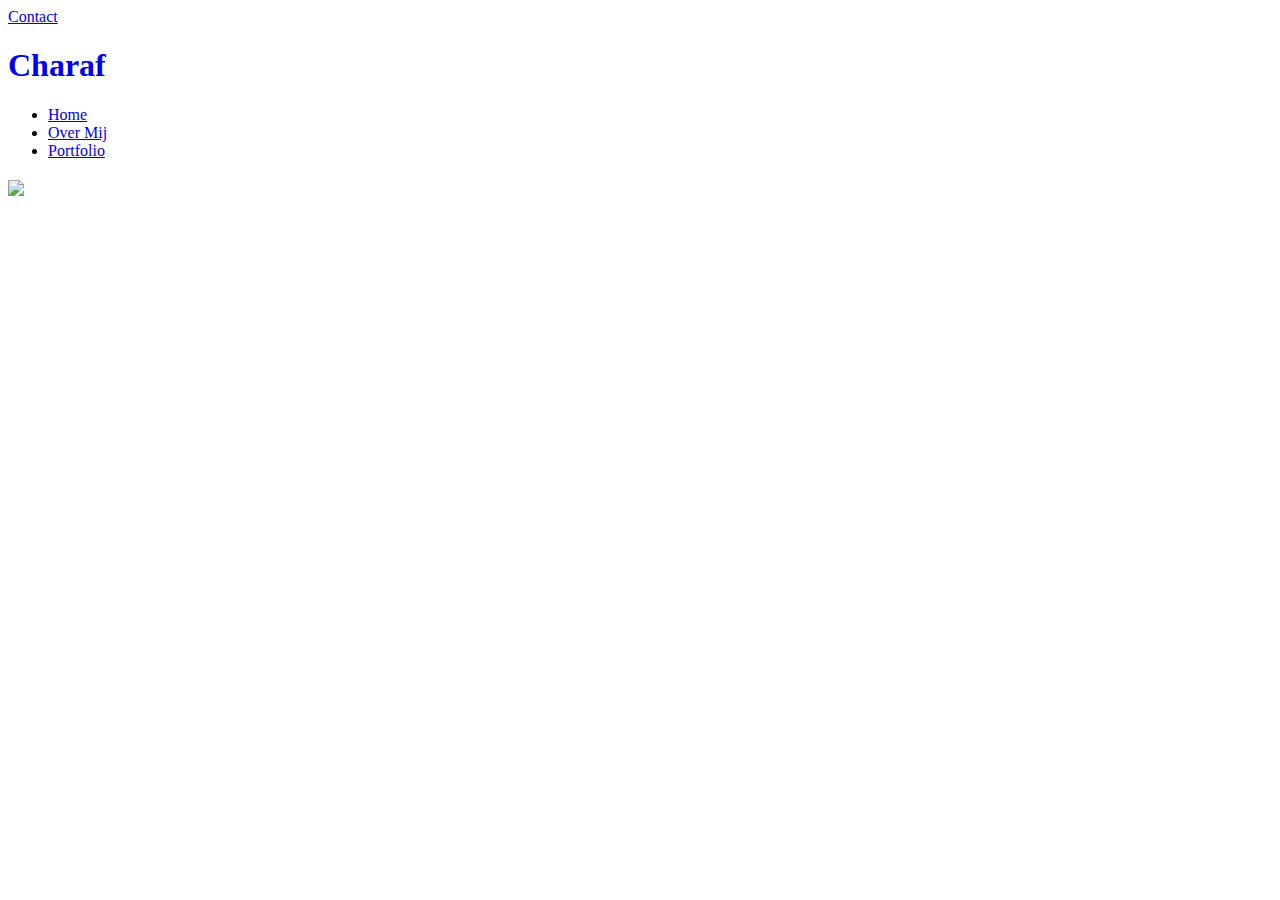
==== index.html @ bb8ea002 "De eerste stap" ====
<!DOCTYPE html>
<html lang="nl">
  <head>
    <meta charset="UTF-8" />
    <meta name="viewport" content="width=device-width, initial-scale=1.0" />
    <title>Home</title>
    <!-- Voeg de externe CSS-stijlen toe -->
    <link rel="stylesheet" href="style.css" />
    <link rel="shortcut icon" href="media/favicon.png" type="image/x-icon" />
    <style>
      .header h1 {
        animation: flickering 1.9s;
      }
    </style>
  </head>

  <body>
    <!-- Voeg de navigatiebalk (navbar) toe -->

    <div id="header">
      <a href="contact.html"><div class="button">Contact</div></a>
      <header class="header">
        <a href="transition.html" style="text-decoration: none"
          ><h1>Charaf</h1></a
        >
      </header>
      <nav class="navbar">
        <ul>
          <li><a href="index.html">Home</a></li>
          <li><a href="overmij.html">Over Mij</a></li>
          <li><a href="portfolio.html">Portfolio</a></li>
        </ul>
      </nav>
    </div>

    <div class="container">
      <!-- Voeg hier je portfolio-items toe -->
      <h2 id="welkom"></h2>
      <img src="media/charaf.jpg" id="welkom_foto" />
      <!-- Voeg meer inhoud toe zoals afbeeldingen, beschrijvingen, enzovoort -->
    </div>

    <!-- Voeg de externe JavaScript toe -->
    <script src="script.js"></script>
  </body>
</html>
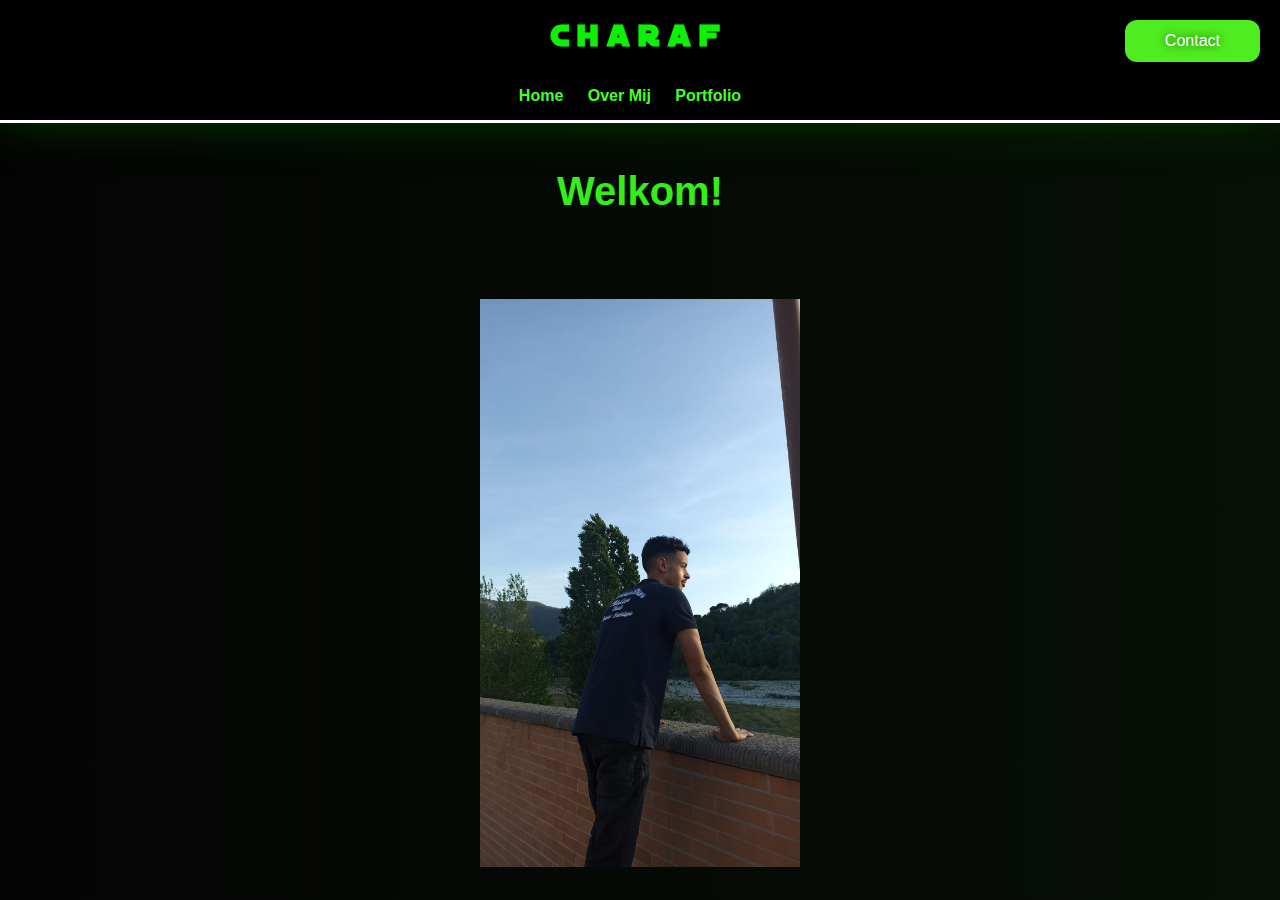
==== commit acd91187: "ss" ====
--- a/index.html
+++ b/index.html
@@ -4,7 +4,6 @@
     <meta charset="UTF-8" />
     <meta name="viewport" content="width=device-width, initial-scale=1.0" />
     <title>Home</title>
-    <!-- Voeg de externe CSS-stijlen toe -->
     <link rel="stylesheet" href="style.css" />
     <link rel="shortcut icon" href="media/favicon.png" type="image/x-icon" />
     <style>
@@ -15,8 +14,6 @@
   </head>
 
   <body>
-    <!-- Voeg de navigatiebalk (navbar) toe -->
-
     <div id="header">
       <a href="contact.html"><div class="button">Contact</div></a>
       <header class="header">
@@ -34,13 +31,9 @@
     </div>
 
     <div class="container">
-      <!-- Voeg hier je portfolio-items toe -->
       <h2 id="welkom"></h2>
       <img src="media/charaf.jpg" id="welkom_foto" />
-      <!-- Voeg meer inhoud toe zoals afbeeldingen, beschrijvingen, enzovoort -->
     </div>
-
-    <!-- Voeg de externe JavaScript toe -->
     <script src="script.js"></script>
   </body>
 </html>
--- a/style.css
+++ b/style.css
@@ -0,0 +1,343 @@
+@font-face {
+  font-family: distant-galaxy;
+  src: url(media/distg.ttf);
+}
+
+* {
+  padding: 0;
+  margin: 0;
+}
+
+body {
+  background-color: #101010;
+  color: #b9beb4;
+  font-family: Arial, sans-serif;
+  width: 100%;
+  height: 100%;
+  z-index: -100;
+  padding-bottom: 20px;
+}
+
+.header {
+  background-color: #000000;
+  color: #34ee18;
+  padding: 20px;
+  transition: all 0.2s;
+  letter-spacing: 3px;
+  font-family: "distant-galaxy";
+}
+
+.header:hover {
+  letter-spacing: 8px;
+}
+
+.container {
+  padding: 20px;
+}
+
+/* Stijlen voor de navigatiebalk (navbar) */
+.navbar {
+  background-color: #000000;
+  padding: 15px;
+  overflow: hidden;
+  border-bottom: 3px solid white;
+  position: sticky;
+}
+
+.navbar ul {
+  list-style-type: none;
+  padding: 0;
+  text-align: center;
+}
+
+.navbar li {
+  display: inline;
+  margin-right: 20px;
+}
+
+.navbar a {
+  text-decoration: none;
+  color: #44ff27;
+  font-weight: bold;
+  transition: all 0.2s;
+}
+
+.navbar a:hover {
+  text-shadow: 0px 0px 5px #44ff27;
+  color: white;
+}
+
+.navbar {
+  margin-bottom: clamp(20px, 2%, 35px);
+}
+
+.wrapper {
+  display: grid;
+  grid-template-columns: 1fr 1fr;
+}
+
+.container {
+  margin-left: 20px;
+}
+
+h2 {
+  color: #34ee18;
+}
+
+.button {
+  background-color: #4fec1f;
+  text-align: center;
+  color: white;
+  border-radius: 12px;
+  width: max-content;
+  padding: 0.75rem 2.5rem;
+  text-shadow: 0px 0px 8px rgb(18, 74, 29);
+  cursor: pointer;
+  transition: all 0.2s;
+  margin-top: 20px;
+  animation: fadeIn 2s;
+  float: right;
+  margin-right: 20px;
+}
+
+.button:hover {
+  background-color: rgb(255, 255, 255);
+  box-shadow: 0px 0px 10px #70f15c;
+  color: #0ff007;
+  text-shadow: 0px 0px 8px white;
+}
+
+#header {
+  box-shadow: 0px -20px 60px rgba(39, 244, 7, 0.536), 0px 10px 30px rgb(1, 1, 1);
+  position: sticky;
+  top: 0;
+}
+
+img {
+  animation: hover 5s;
+  animation-iteration-count: infinite;
+  transition: ease-in-out;
+  padding-top: 80px;
+}
+
+p {
+  letter-spacing: 0.8px;
+  word-spacing: 2.5px;
+}
+
+@keyframes fadeIn {
+  0% {
+    opacity: 0;
+  }
+  100% {
+    opacity: 1;
+  }
+}
+
+@keyframes hover {
+  0% {
+    margin-bottom: 20px;
+    margin-top: 0px;
+  }
+  50% {
+    margin-top: 20px;
+    margin-bottom: 0px;
+    border-radius: 20px;
+  } 
+  100% {
+    margin: 0;
+  }
+}
+
+@keyframes fadeInLight {
+  0% {
+    opacity: 0;
+  }
+  100% {
+    opacity: 0.3;
+  }
+}
+
+@keyframes flickering {
+  0% {
+    opacity: 0;
+  }
+  25% {
+    opacity: 1;
+  }
+  35% {
+    opacity: 0.5;
+    color: rgb(123, 194, 255);
+  }
+  45% {
+    opacity: 1;
+  }
+  50% {
+    opacity: 0.2;
+    color: blanchedalmond;
+  }
+  80% {
+    opacity: 1;
+  }
+  90% {
+    opacity: 0.01;
+    color: rgb(28, 47, 25);
+  }
+  100% {
+    opacity: 1;
+  }
+}
+
+.container a {
+  color: #70f15c;
+  text-decoration: none;
+}
+
+a h1 {
+  color: #0ff007;
+  text-decoration: black;
+  text-underline-position: unset;
+}
+
+*::selection {
+  background-color: #0ff007;
+  color: white;
+  text-shadow: 0px 0px 3px black;
+}
+
+h2::selection {
+  color: crimson;
+  text-shadow: 0px 0px 3px white;
+}
+
+ol {
+  margin-left: 20px;
+  margin-top: 10px;
+  font-size: 18px;
+  color: #70f15c;
+}
+
+.media {
+  text-align: center;
+}
+
+.wrapper .container {
+  margin-left: 30px;
+}
+
+@media (max-width: 800px) {
+  .wrapper {
+    grid-template-columns: 1fr;
+  }
+  .button {
+    overflow: hidden;
+    opacity: 0.3;
+    animation: fadeInLight 2s;
+  }
+}
+
+iframe {
+  aspect-ratio: 16/9;
+  max-width: 480px;
+  min-width: 360px;
+}
+
+.media h2 {
+  margin-bottom: 20px;
+}
+
+audio::-webkit-media-controls-play-button,
+audio::-webkit-media-controls-panel {
+  background-color: #17f82a;
+  color: #470f30;
+}
+
+audio {
+  background-color: #17f82a;
+  margin-top: 50px;
+  width: 360px;
+  border-radius: 6px;
+}
+
+#one p {
+  position: relative;
+  top: 125px;
+  z-index: 2;
+}
+
+.header h1 {
+  margin-left: 40%;
+  text-align: center;
+  width: 20%;
+  margin-right: 40%;
+}
+
+body {
+  background: linear-gradient(270deg, #0f1111, #0e260b, #040404);
+  background-size: 600% 600%;
+  -webkit-animation: backgroundAnim 30s ease infinite;
+  -moz-animation: backgroundAnim 30s ease infinite;
+  -o-animation: backgroundAnim 30s ease infinite;
+  animation: backgroundAnim 30s ease infinite;
+}
+@-webkit-keyframes backgroundAnim {
+  0% {
+    background-position: 0% 50%;
+  }
+  50% {
+    background-position: 100% 50%;
+  }
+  100% {
+    background-position: 0% 50%;
+  }
+}
+@-moz-keyframes backgroundAnim {
+  0% {
+    background-position: 0% 50%;
+  }
+  50% {
+    background-position: 100% 50%;
+  }
+  100% {
+    background-position: 0% 50%;
+  }
+}
+@-o-keyframes backgroundAnim {
+  0% {
+    background-position: 0% 50%;
+  }
+  50% {
+    background-position: 100% 50%;
+  }
+  100% {
+    background-position: 0% 50%;
+  }
+}
+@keyframes backgroundAnim {
+  0% {
+    background-position: 0% 50%;
+  }
+  50% {
+    background-position: 100% 50%;
+  }
+  100% {
+    background-position: 0% 50%;
+  }
+}
+
+#welkom_foto {
+  width: 320px;
+  position: absolute;
+  transform: translateX(-50%);
+  left: 50%;
+  margin-top: 50px;
+}
+
+#welkom {
+  width: 320px;
+  position: absolute;
+  transform: translateX(-50%);
+  left: 50%;
+  text-align: center;
+  font-size: 40px;
+}
